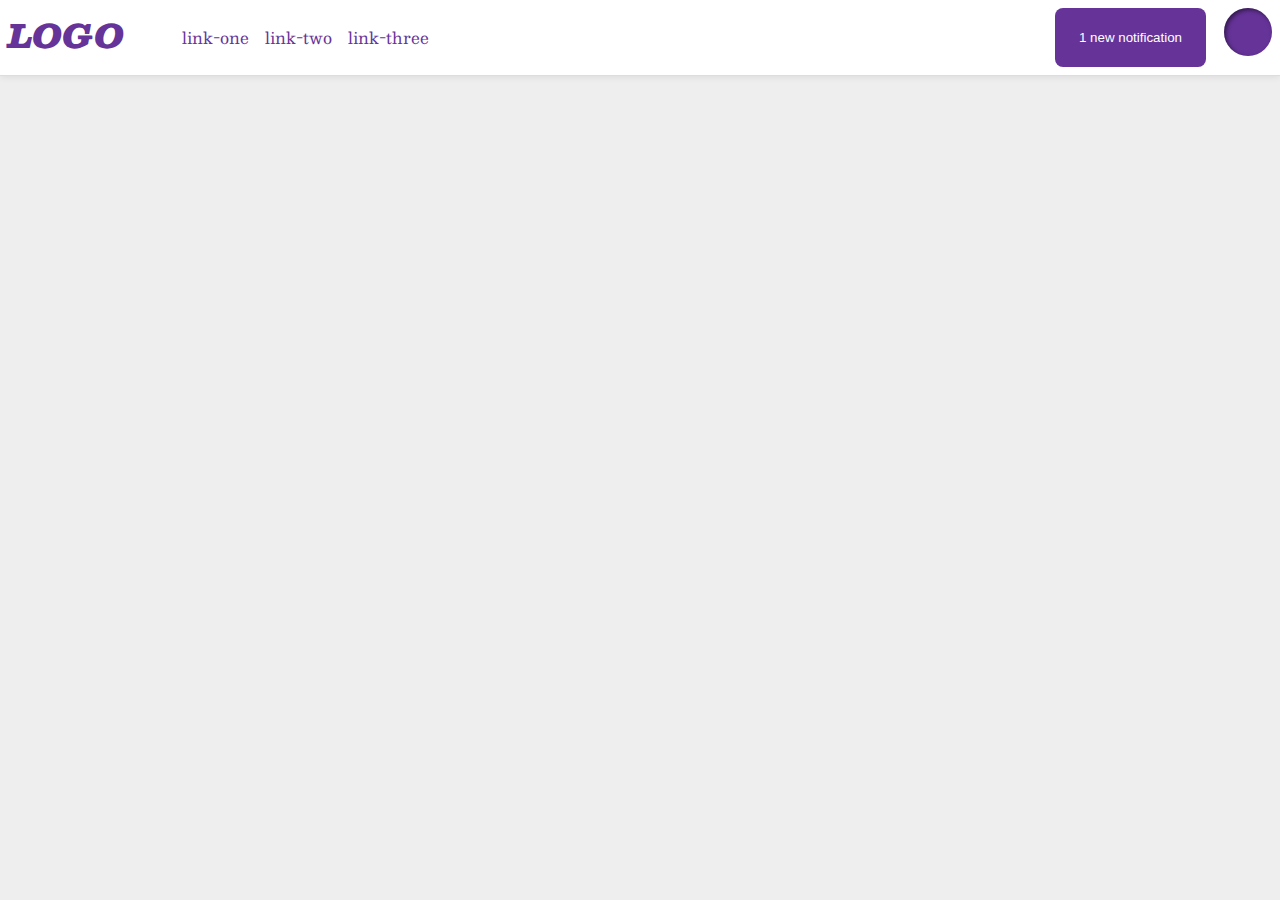
==== flex/03-flex-header-2/index.html @ 055a964e "Enfin j'ai repris le odin project" ====
<!DOCTYPE html>
<html lang="en">
  <head>
    <meta charset="UTF-8">
    <meta http-equiv="X-UA-Compatible" content="IE=edge">
    <meta name="viewport" content="width=device-width, initial-scale=1.0">
    <title>Flex Header 2</title>
    <link rel="stylesheet" href="style.css">
  </head>
  <body>
    <div class="header">
      <div class="container1">
      <div class="logo">
        LOGO
      </div>
      <ul class="links">
        <li><a href="google.com">link-one</a></li>
        <li><a href="google.com">link-two</a></li>
        <li><a href="google.com">link-three</a></li>
      </ul>
    </div>
  <div class="container2">
      <button class="notifications">
        1 new notification
      </button>
      <div class="profile-image"></div>
    </div>
  </div>
  </body>
</html>
---- flex/03-flex-header-2/style.css ----
/* this is some magical font-importing.  
you'll learn about it later. */
@import url('https://fonts.googleapis.com/css2?family=Besley:ital,wght@0,400;1,900&display=swap');

body {
  margin: 0;
  background: #eee;
  font-family: Besley, serif;
}

.container1 ,.container2{
  display: flex;
  align-content: center;
  gap: 18px;
}


.header {
  display: flex;
  justify-content: space-between;
  background: white;
  border-bottom: 1px solid #ddd;
  box-shadow: 0 0 8px rgba(0,0,0,.1);
  padding: 8px;
}

.profile-image {
  background: rebeccapurple;
  box-shadow: inset 2px 2px 4px rgba(0,0,0,.5);
  border-radius: 50%;
  width: 48px;
  height: 48px;
}

.logo {
  color: rebeccapurple;
  font-size: 32px;
  font-weight: 900;
  font-style: italic;
}

button {
  border: none;
  border-radius: 8px;
  background: rebeccapurple;
  color: white;
  padding: 8px 24px;
}

a {
  /* this removes the line under our links */
  text-decoration: none;
  color: rebeccapurple;
}

ul {
  list-style-type: none;
  display: flex;
  

  gap: 16px;
}
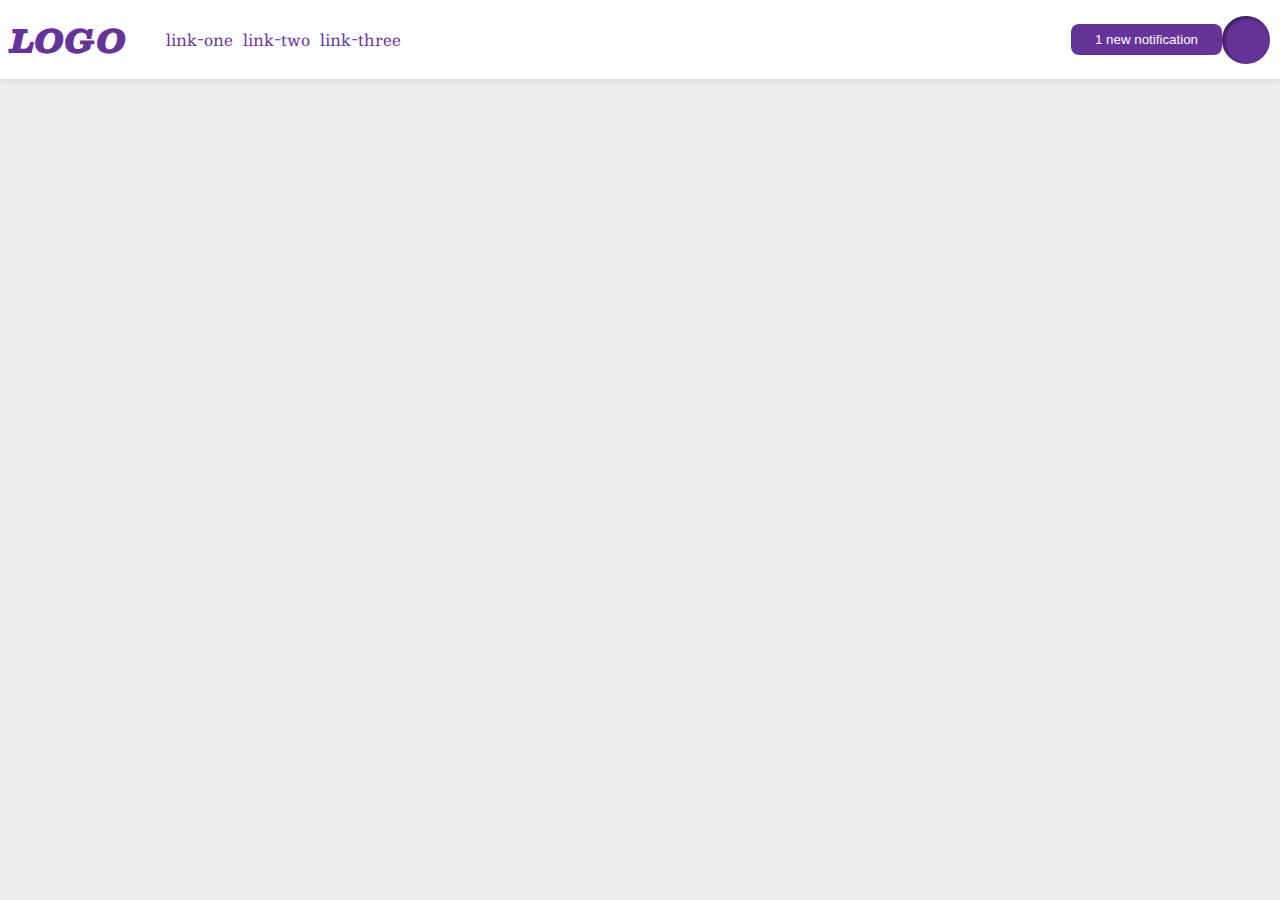
==== commit 74307b77: "flex 2 done 7.5/10" ====
--- a/flex/03-flex-header-2/index.html
+++ b/flex/03-flex-header-2/index.html
@@ -9,17 +9,18 @@
   </head>
   <body>
     <div class="header">
-      <div class="container1">
+      <div class="container">
       <div class="logo">
         LOGO
       </div>
+        
       <ul class="links">
         <li><a href="google.com">link-one</a></li>
         <li><a href="google.com">link-two</a></li>
         <li><a href="google.com">link-three</a></li>
       </ul>
-    </div>
-  <div class="container2">
+      </div>
+        <div class="left_corner">
       <button class="notifications">
         1 new notification
       </button>
--- a/flex/03-flex-header-2/style.css
+++ b/flex/03-flex-header-2/style.css
@@ -8,20 +8,13 @@
   font-family: Besley, serif;
 }
 
-.container1 ,.container2{
-  display: flex;
-  align-content: center;
-  gap: 18px;
-}
-
-
 .header {
   display: flex;
   justify-content: space-between;
+  padding: 10px;
   background: white;
   border-bottom: 1px solid #ddd;
   box-shadow: 0 0 8px rgba(0,0,0,.1);
-  padding: 8px;
 }
 
 .profile-image {
@@ -56,7 +49,18 @@
 ul {
   list-style-type: none;
   display: flex;
+  gap: 10px;
+}
+
+
+.container{
+  display: flex;
+  align-items: center;
   
+}
 
-  gap: 16px;
-}
+.left_corner{
+  display: flex;
+  align-items: center;
+  
+}